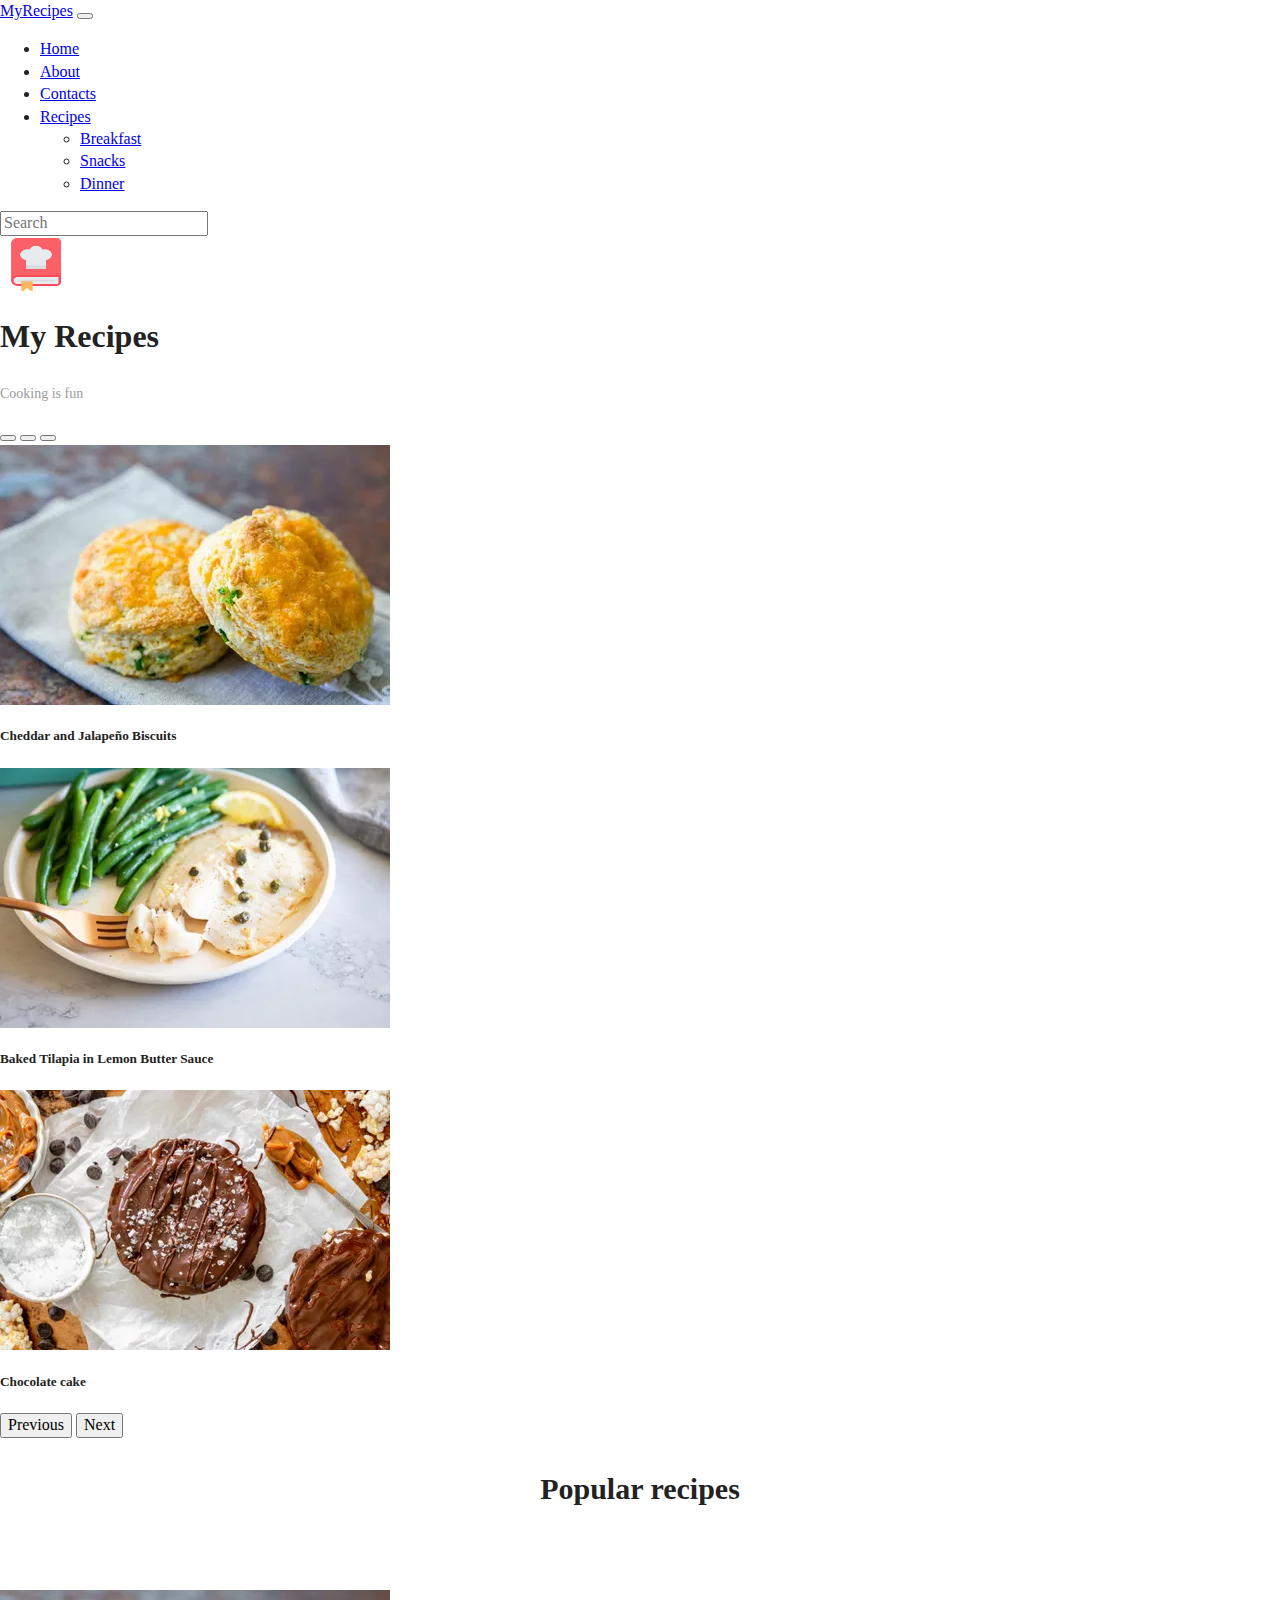
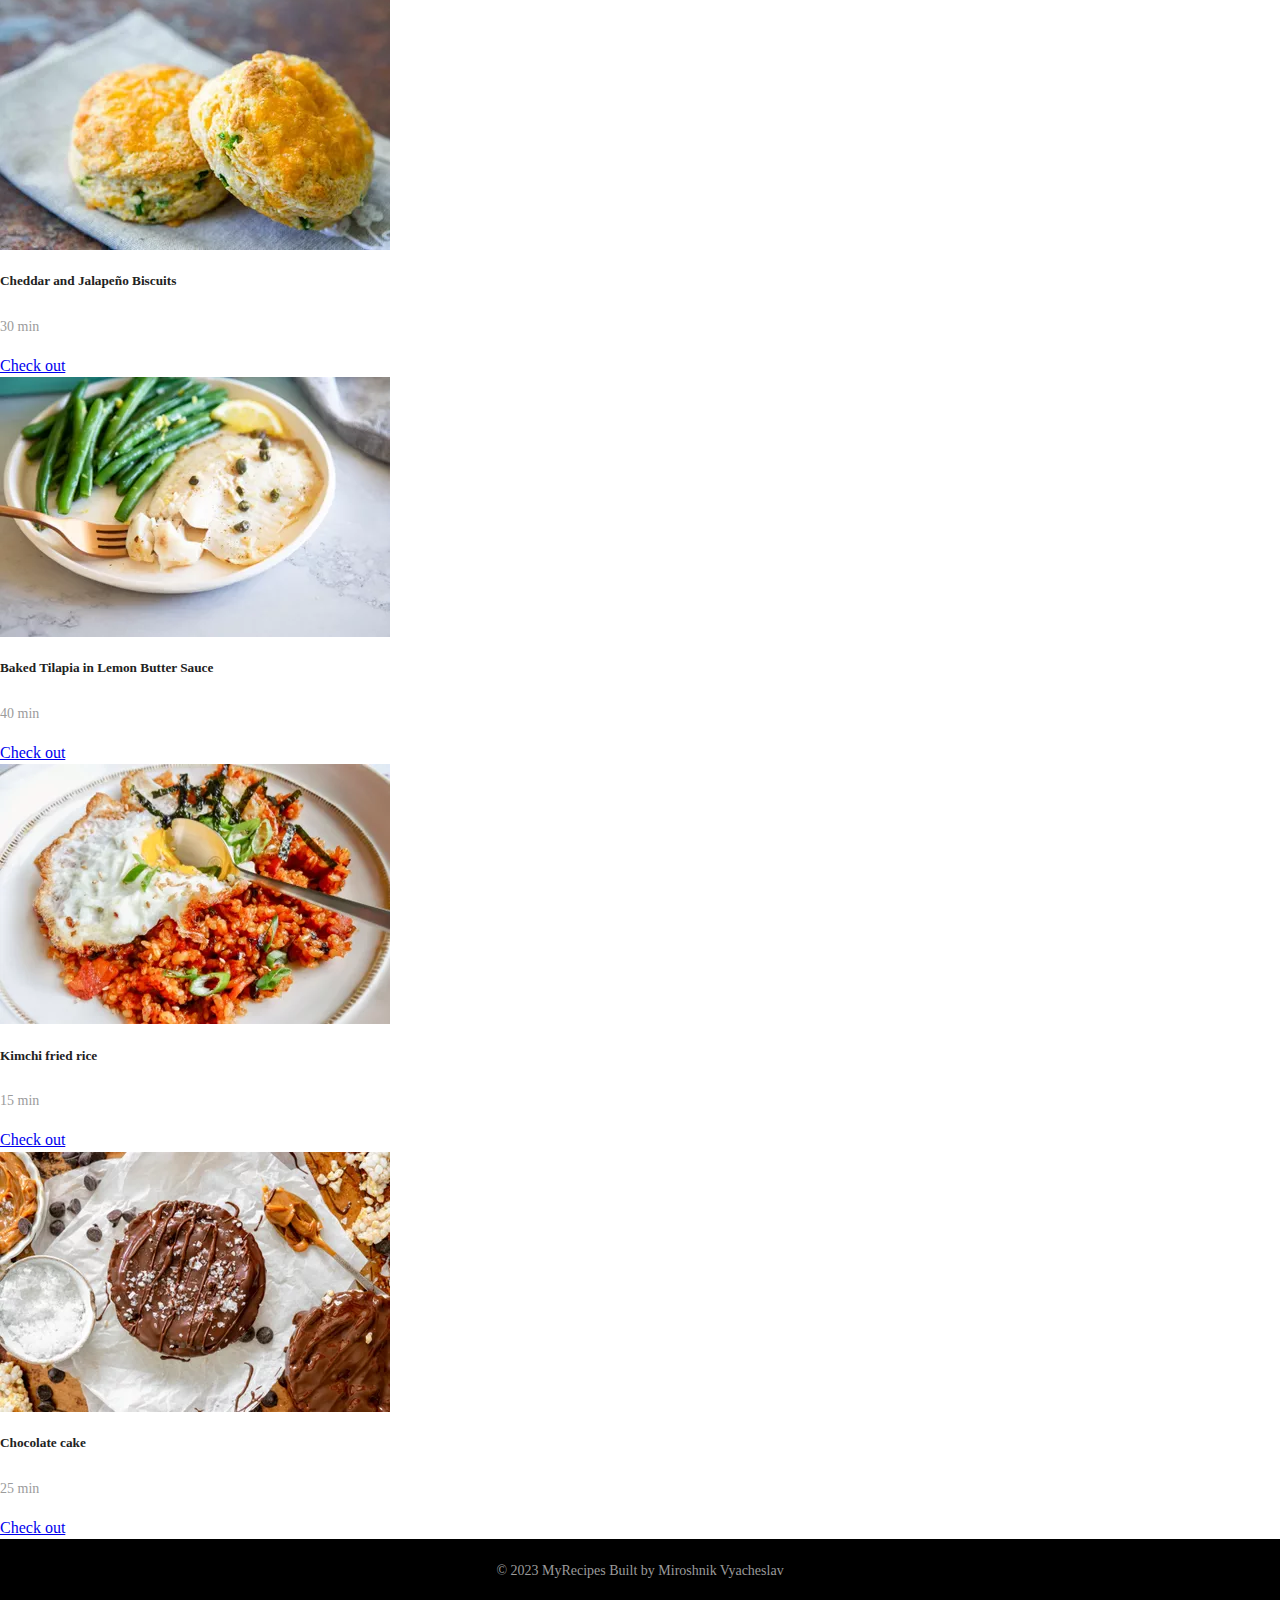
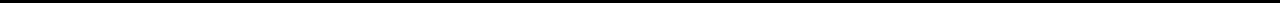
==== index.html @ cfc6332c "Initial commit" ====
<!doctype html>
<html lang="en">

<head>
  <meta charset="utf-8">
  <title>MyRecipes</title>
  <meta name="description" content="">
  <meta name="viewport" content="width=device-width, initial-scale=1">
  <link href="https://cdn.jsdelivr.net/npm/bootstrap@5.3.2/dist/css/bootstrap.min.css" rel="stylesheet" integrity="sha384-T3c6CoIi6uLrA9TneNEoa7RxnatzjcDSCmG1MXxSR1GAsXEV/Dwwykc2MPK8M2HN" crossorigin="anonymous">
  <link href="https://cdn.jsdelivr.net/npm/bootstrap@5.3.2/dist/js/bootstrap.min.js" integrity="sha384-BBtl+eGJRgqQAUMxJ7pMwbEyER4l1g+O15P+16Ep7Q9Q+zqX6gSbd85u4mG4QzX+" crossorigin="anonymous">
  <link rel="stylesheet" href="css/normalize.css">
  <link rel="stylesheet" href="css/main.css">
  <link rel="shortcut icon" href="./img/recipe-book.png" />

</head>

<body>
<nav class="navbar navbar-expand-sm navbar-dark bg-dark" aria-label="Third navbar example">
  <div class="container-fluid">
    <a class="navbar-brand" href="#">MyRecipes</a>
    <button class="navbar-toggler" type="button" data-bs-toggle="collapse" data-bs-target="#navbarsExample03" aria-controls="navbarsExample03" aria-expanded="false" aria-label="Toggle navigation">
      <span class="navbar-toggler-icon"></span>
    </button>

    <div class="collapse navbar-collapse" id="navbarsExample03">
      <ul class="navbar-nav me-auto mb-2 mb-sm-0">
        <li class="nav-item">
          <a class="nav-link active" aria-current="page" href="#">Home</a>
        </li>
        <li class="nav-item">
          <a class="nav-link" href="about.html">About</a>
        </li>
        <li class="nav-item">
          <a class="nav-link" href="#">Contacts</a>
        </li>
        <li class="nav-item dropdown">
          <a class="nav-link dropdown-toggle" href="#" id="dropdown03" data-bs-toggle="dropdown" aria-expanded="false">Recipes</a>
          <ul class="dropdown-menu" aria-labelledby="dropdown03">
            <li><a class="dropdown-item" href="#">Breakfast</a></li>
            <li><a class="dropdown-item" href="#">Snacks</a></li>
            <li><a class="dropdown-item" href="#">Dinner</a></li>
          </ul>
        </li>

      </ul>
      <form>
        <input class="form-control" type="text" placeholder="Search" aria-label="Search">
      </form>
    </div>
  </div>
</nav>

<div class="px-4 py-5 my-5 text-center">
  <img class="d-block mx-auto mb-4" src="/img/recipe-book.png" alt="" width="72" height="57">
  <h1 class="display-5 fw-bold">My Recipes</h1>
  <div class="col-lg-6 mx-auto">
    <p class="lead mb-4">Cooking is fun</p>
  </div>
</div>

<div class="container mb-5 width70">
<div id="carouselExampleCaptions" class="carousel slide" data-bs-ride="false">
  <div class="carousel-indicators">
    <button type="button" data-bs-target="#carouselExampleCaptions" data-bs-slide-to="0" class="active" aria-current="true" aria-label="Slide 1"></button>
    <button type="button" data-bs-target="#carouselExampleCaptions" data-bs-slide-to="1" aria-label="Slide 2"></button>
    <button type="button" data-bs-target="#carouselExampleCaptions" data-bs-slide-to="2" aria-label="Slide 3"></button>
  </div>
  <div class="carousel-inner">
    <div class="carousel-item active">
      <img src="/img/Biscuits.png" class="d-block w-100" alt="...">
      <div class="carousel-caption d-none d-md-block">
        <h5>Cheddar and Jalapeño Biscuits</h5>
      </div>
    </div>
    <div class="carousel-item">
      <img src="/img/Tilapia.png" class="d-block w-100" alt="...">
      <div class="carousel-caption d-none d-md-block">
        <h5>Baked Tilapia in Lemon Butter Sauce</h5>
      </div>
    </div>
    <div class="carousel-item">
      <img src="/img/Chocolate-cake.png" class="d-block w-100" alt="...">
      <div class="carousel-caption d-none d-md-block">
        <h5>Chocolate cake</h5>
      </div>
    </div>
  </div>
  <button class="carousel-control-prev" type="button" data-bs-target="#carouselExampleCaptions" data-bs-slide="prev">
    <span class="carousel-control-prev-icon" aria-hidden="true"></span>
    <span class="visually-hidden">Previous</span>
  </button>
  <button class="carousel-control-next" type="button" data-bs-target="#carouselExampleCaptions" data-bs-slide="next">
    <span class="carousel-control-next-icon" aria-hidden="true"></span>
    <span class="visually-hidden">Next</span>
  </button>
</div>
</div>

<div class="section-heading mt-5">
  <h3>Popular recipes</h3>
</div>

<div class="container">
  <div class="row mb-3">
    <div class="col-lg-6 col-md-12 mb-4 mb-lg-0">
      <div class="card" style="width: 100%;">
        <img src="/img/Biscuits.png" class="card-img-top" alt="...">
        <div class="card-body">
          <h5 class="card-title">Cheddar and Jalapeño Biscuits</h5>
          <p class="card-text">30 min</p>
          <a href="#" class="btn btn-primary">Check out</a>
        </div>
      </div>
    </div>

    <div class="col-lg-6 col-md-12 mb-4 mb-lg-0">
      <div class="card" style="width: 100%;">
        <img src="/img/Tilapia.png" class="card-img-top" alt="...">
        <div class="card-body">
          <h5 class="card-title">Baked Tilapia in Lemon Butter Sauce</h5>
          <p class="card-text">40 min</p>
          <a href="#" class="btn btn-primary">Check out</a>
        </div>
      </div>
    </div>
    </div>

  <div class="row mb-3">
    <div class="col-lg-6 col-md-12 mb-4 mb-lg-0">
      <div class="card" style="width: 100%;">
        <img src="/img/Kimchi-fried-rice.png" class="card-img-top" alt="...">
        <div class="card-body">
          <h5 class="card-title">Kimchi fried rice</h5>
          <p class="card-text">15 min</p>
          <a href="#" class="btn btn-primary">Check out</a>
        </div>
      </div>
    </div>

    <div class="col-lg-6 col-md-12 mb-4 mb-lg-0">
      <div class="card" style="width: 100%;">
        <img src="/img/Chocolate-cake.png" class="card-img-top" alt="...">
        <div class="card-body">
          <h5 class="card-title">Chocolate cake</h5>
          <p class="card-text">25 min</p>
          <a href="#" class="btn btn-primary">Check out</a>
        </div>
      </div>
    </div>
    </div>

  </div>
</div>

<footer class="page-footer">
  <p>
    &copy; <span>2023</span>
    MyRecipes Built by Miroshnik Vyacheslav
  </p>
</footer>

</body>

</html>
---- css/main.css ----
/*! HTML5 Boilerplate v8.0.0 | MIT License | https://html5boilerplate.com/ */

/* main.css 2.1.0 | MIT License | https://github.com/h5bp/main.css#readme */
/*
 * What follows is the result of much research on cross-browser styling.
 * Credit left inline and big thanks to Nicolas Gallagher, Jonathan Neal,
 * Kroc Camen, and the H5BP dev community and team.
 */

/* ==========================================================================
   Base styles: opinionated defaults
   ========================================================================== */

html {
  color: #222;
  font-size: 1em;
  line-height: 1.4;
}

container {
  font-size: 3em;
}
p {
  color: #9b9b9b;
  font-size: 14px;
  line-height: 2;
  font-weight: 400; }
.margin-top {
  margin-top: 2rem;
  margin-bottom: 2rem;
}
.smaller-width {
  width:50%;
}
.less-padding {
  padding: 50%
}
.width70 {
  width:70%;
}
.section-heading {
  position: relative;
  z-index: 1;
  margin-bottom: 80px;
  text-align: center; }
.section-heading h3 {
  font-size: 30px;
  margin-bottom: 0; }
.section-padding-0-80 {
  padding-top: 0;
  padding-bottom: 80px; }
.contact-form-area .form-control {
  height: 52px;
  width: 100%;
  background-color: #f3f5f8;
  font-size: 12px;
  font-style: italic;
  margin-bottom: 15px;
  border: none;
  border-left: 3px solid #f3f5f8;
  border-radius: 0;
  padding: 15px 30px;
  -webkit-transition-duration: 500ms;
  transition-duration: 500ms; }
.contact-form-area .form-control:focus {
  border-left: 3px solid #40ba37;
  box-shadow: none; }
.contact-form-area textarea.form-control {
  height: 200px;
  -webkit-transition-duration: 500ms;
  transition-duration: 500ms; }

.sub-heading {
  line-height: 2;
  font-size: 18px;
  text-align: center; }

.page-footer {
  text-align: center;
  height: 4rem;
  display: flex;
  align-items: center;
  justify-content: center;
  background: black;
  color: white;
}

.section-padding-80 {
  padding-top: 80px;
  padding-bottom: 80px; }


.single-fact {
  position: relative;
  text-align: center;
  z-index: 1;
  margin-bottom: 80px; }
.single-fact img {
  display: block;
  margin: 0 auto 10px;
  width: 30%;
}
.single-fact h3 {
  font-size: 48px;
  margin-bottom: 10px;
  color: #40ba37;
  font-weight: 700; }
.single-fact h6 {
  font-size: 18px;
  margin-bottom: 0; }
/*
 * Remove text-shadow in selection highlight:
 * https://twitter.com/miketaylr/status/12228805301
 *
 * Vendor-prefixed and regular ::selection selectors cannot be combined:
 * https://stackoverflow.com/a/16982510/7133471
 *
 * Customize the background color to match your design.
 */

::-moz-selection {
  background: #b3d4fc;
  text-shadow: none;
}

::selection {
  background: #b3d4fc;
  text-shadow: none;
}

/*
 * A better looking default horizontal rule
 */

hr {
  display: block;
  height: 1px;
  border: 0;
  border-top: 1px solid #ccc;
  margin: 1em 0;
  padding: 0;
}

/*
 * Remove the gap between audio, canvas, iframes,
 * images, videos and the bottom of their containers:
 * https://github.com/h5bp/html5-boilerplate/issues/440
 */

audio,
canvas,
iframe,
img,
svg,
video {
  vertical-align: middle;
}

/*
 * Remove default fieldset styles.
 */

fieldset {
  border: 0;
  margin: 0;
  padding: 0;
}

/*
 * Allow only vertical resizing of textareas.
 */

textarea {
  resize: vertical;
}

/* ==========================================================================
   Author's custom styles
   ========================================================================== */

/* ==========================================================================
   Helper classes
   ========================================================================== */

/*
 * Hide visually and from screen readers
 */

.hidden,
[hidden] {
  display: none !important;
}

/*
 * Hide only visually, but have it available for screen readers:
 * https://snook.ca/archives/html_and_css/hiding-content-for-accessibility
 *
 * 1. For long content, line feeds are not interpreted as spaces and small width
 *    causes content to wrap 1 word per line:
 *    https://medium.com/@jessebeach/beware-smushed-off-screen-accessible-text-5952a4c2cbfe
 */

.sr-only {
  border: 0;
  clip: rect(0, 0, 0, 0);
  height: 1px;
  margin: -1px;
  overflow: hidden;
  padding: 0;
  position: absolute;
  white-space: nowrap;
  width: 1px;
  /* 1 */
}

/*
 * Extends the .sr-only class to allow the element
 * to be focusable when navigated to via the keyboard:
 * https://www.drupal.org/node/897638
 */

.sr-only.focusable:active,
.sr-only.focusable:focus {
  clip: auto;
  height: auto;
  margin: 0;
  overflow: visible;
  position: static;
  white-space: inherit;
  width: auto;
}

/*
 * Hide visually and from screen readers, but maintain layout
 */

.invisible {
  visibility: hidden;
}

/*
 * Clearfix: contain floats
 *
 * For modern browsers
 * 1. The space content is one way to avoid an Opera bug when the
 *    `contenteditable` attribute is included anywhere else in the document.
 *    Otherwise it causes space to appear at the top and bottom of elements
 *    that receive the `clearfix` class.
 * 2. The use of `table` rather than `block` is only necessary if using
 *    `:before` to contain the top-margins of child elements.
 */

.clearfix::before,
.clearfix::after {
  content: " ";
  display: table;
}

.clearfix::after {
  clear: both;
}

/* ==========================================================================
   EXAMPLE Media Queries for Responsive Design.
   These examples override the primary ('mobile first') styles.
   Modify as content requires.
   ========================================================================== */

@media only screen and (min-width: 35em) {
  /* Style adjustments for viewports that meet the condition */
}

@media print,
  (-webkit-min-device-pixel-ratio: 1.25),
  (min-resolution: 1.25dppx),
  (min-resolution: 120dpi) {
  /* Style adjustments for high resolution devices */
}

/* ==========================================================================
   Print styles.
   Inlined to avoid the additional HTTP request:
   https://www.phpied.com/delay-loading-your-print-css/
   ========================================================================== */

@media print {
  *,
  *::before,
  *::after {
    background: #fff !important;
    color: #000 !important;
    /* Black prints faster */
    box-shadow: none !important;
    text-shadow: none !important;
  }

  a,
  a:visited {
    text-decoration: underline;
  }

  a[href]::after {
    content: " (" attr(href) ")";
  }

  abbr[title]::after {
    content: " (" attr(title) ")";
  }

  /*
   * Don't show links that are fragment identifiers,
   * or use the `javascript:` pseudo protocol
   */
  a[href^="#"]::after,
  a[href^="javascript:"]::after {
    content: "";
  }

  pre {
    white-space: pre-wrap !important;
  }

  pre,
  blockquote {
    border: 1px solid #999;
    page-break-inside: avoid;
  }

  /*
   * Printing Tables:
   * https://web.archive.org/web/20180815150934/http://css-discuss.incutio.com/wiki/Printing_Tables
   */
  thead {
    display: table-header-group;
  }

  tr,
  img {
    page-break-inside: avoid;
  }

  p,
  h2,
  h3 {
    orphans: 3;
    widows: 3;
  }

  h2,
  h3 {
    page-break-after: avoid;
  }
}
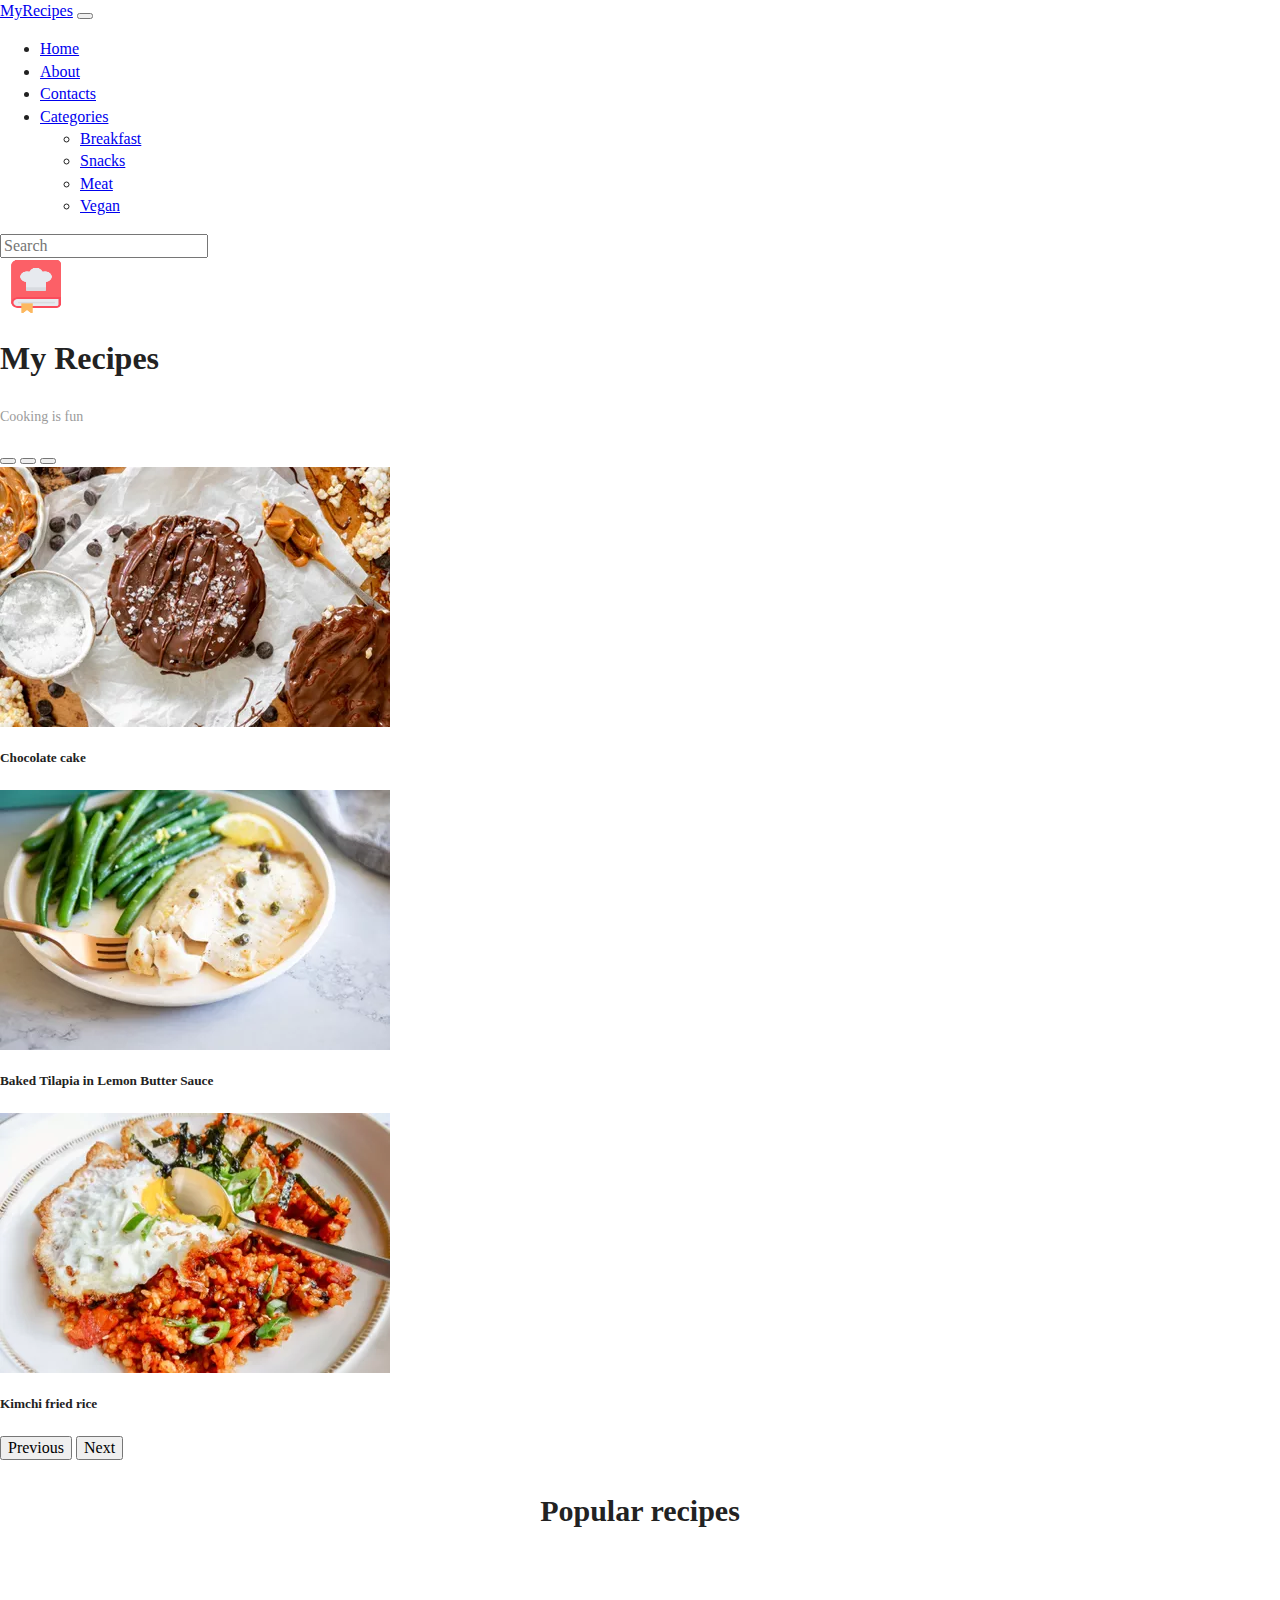
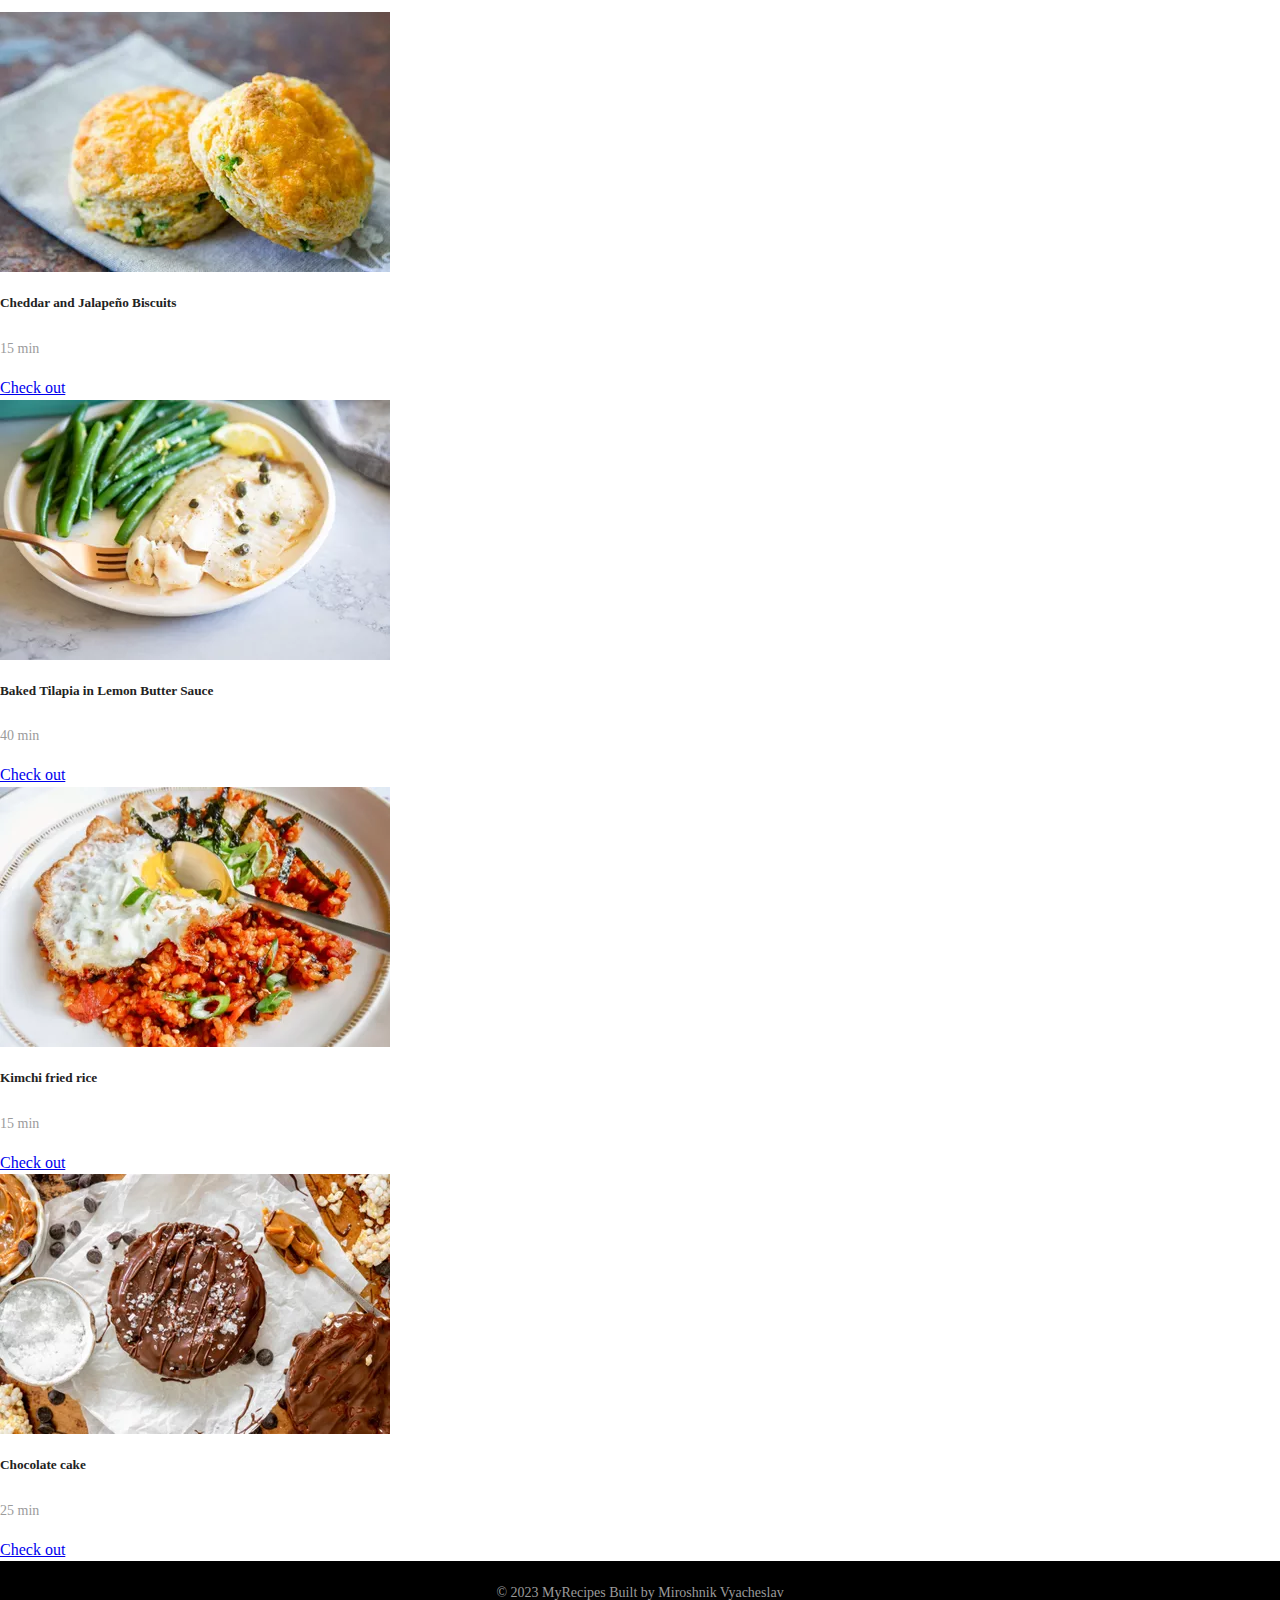
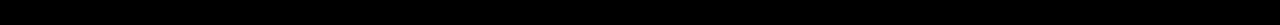
==== commit b834365f: "Commit" ====
--- a/index.html
+++ b/index.html
@@ -34,11 +34,12 @@
           <a class="nav-link" href="#">Contacts</a>
         </li>
         <li class="nav-item dropdown">
-          <a class="nav-link dropdown-toggle" href="#" id="dropdown03" data-bs-toggle="dropdown" aria-expanded="false">Recipes</a>
+          <a class="nav-link dropdown-toggle" href="#" id="dropdown03" data-bs-toggle="dropdown" aria-expanded="false">Categories</a>
           <ul class="dropdown-menu" aria-labelledby="dropdown03">
             <li><a class="dropdown-item" href="#">Breakfast</a></li>
             <li><a class="dropdown-item" href="#">Snacks</a></li>
-            <li><a class="dropdown-item" href="#">Dinner</a></li>
+            <li><a class="dropdown-item" href="#">Meat</a></li>
+            <li><a class="dropdown-item" href="#">Vegan</a></li>
           </ul>
         </li>
 
@@ -67,9 +68,9 @@
   </div>
   <div class="carousel-inner">
     <div class="carousel-item active">
-      <img src="/img/Biscuits.png" class="d-block w-100" alt="...">
+      <img src="/img/Chocolate-cake.png" class="d-block w-100" alt="...">
       <div class="carousel-caption d-none d-md-block">
-        <h5>Cheddar and Jalapeño Biscuits</h5>
+        <h5>Chocolate cake</h5>
       </div>
     </div>
     <div class="carousel-item">
@@ -79,9 +80,9 @@
       </div>
     </div>
     <div class="carousel-item">
-      <img src="/img/Chocolate-cake.png" class="d-block w-100" alt="...">
+      <img src="/img/Kimchi-fried-rice.png" class="d-block w-100" alt="...">
       <div class="carousel-caption d-none d-md-block">
-        <h5>Chocolate cake</h5>
+        <h5>Kimchi fried rice</h5>
       </div>
     </div>
   </div>
@@ -107,8 +108,8 @@
         <img src="/img/Biscuits.png" class="card-img-top" alt="...">
         <div class="card-body">
           <h5 class="card-title">Cheddar and Jalapeño Biscuits</h5>
-          <p class="card-text">30 min</p>
-          <a href="#" class="btn btn-primary">Check out</a>
+          <p class="card-text">15 min</p>
+          <a href="recipe.html" class="btn btn-primary">Check out</a>
         </div>
       </div>
     </div>
@@ -119,7 +120,7 @@
         <div class="card-body">
           <h5 class="card-title">Baked Tilapia in Lemon Butter Sauce</h5>
           <p class="card-text">40 min</p>
-          <a href="#" class="btn btn-primary">Check out</a>
+          <a href="recipe.html" class="btn btn-primary">Check out</a>
         </div>
       </div>
     </div>
@@ -132,7 +133,7 @@
         <div class="card-body">
           <h5 class="card-title">Kimchi fried rice</h5>
           <p class="card-text">15 min</p>
-          <a href="#" class="btn btn-primary">Check out</a>
+          <a href="recipe.html" class="btn btn-primary">Check out</a>
         </div>
       </div>
     </div>
@@ -143,7 +144,7 @@
         <div class="card-body">
           <h5 class="card-title">Chocolate cake</h5>
           <p class="card-text">25 min</p>
-          <a href="#" class="btn btn-primary">Check out</a>
+          <a href="recipe.html" class="btn btn-primary">Check out</a>
         </div>
       </div>
     </div>
--- a/css/main.css
+++ b/css/main.css
@@ -108,6 +108,49 @@
 .single-fact h6 {
   font-size: 18px;
   margin-bottom: 0; }
+
+.receipe-headline span {
+  font-size: 14px;
+  display: block;
+  color: #a4a4a4;
+  margin-bottom: 0; }
+.receipe-headline h2 {
+  font-size: 36px;
+  color: #474747;
+  margin-bottom: 30px; }
+@media only screen and (max-width: 767px) {
+  .receipe-headline h2 {
+    font-size: 24px; } }
+.receipe-headline .receipe-duration {
+  border-left: 3px solid #40ba37;
+  padding: 15px; }
+.receipe-headline .receipe-duration h6 {
+  font-size: 15px;
+  margin-bottom: 5px; }
+.receipe-headline .receipe-duration h6:last-child {
+  margin-bottom: 0; }
+
+.receipe-ratings .ratings {
+  margin-bottom: 30px; }
+.receipe-ratings i {
+  font-size: 18px;
+  color: #fbb710;
+  padding: 0 3px; }
+
+.single-preparation-step {
+  position: relative;
+  z-index: 1;
+  margin-bottom: 50px; }
+.single-preparation-step h4 {
+  color: #474747;
+  -webkit-box-flex: 0;
+  -ms-flex: 0 0 60px;
+  flex: 0 0 60px;
+  max-width: 60px;
+  width: 60px;
+  margin-bottom: 0; }
+
+
 /*
  * Remove text-shadow in selection highlight:
  * https://twitter.com/miketaylr/status/12228805301
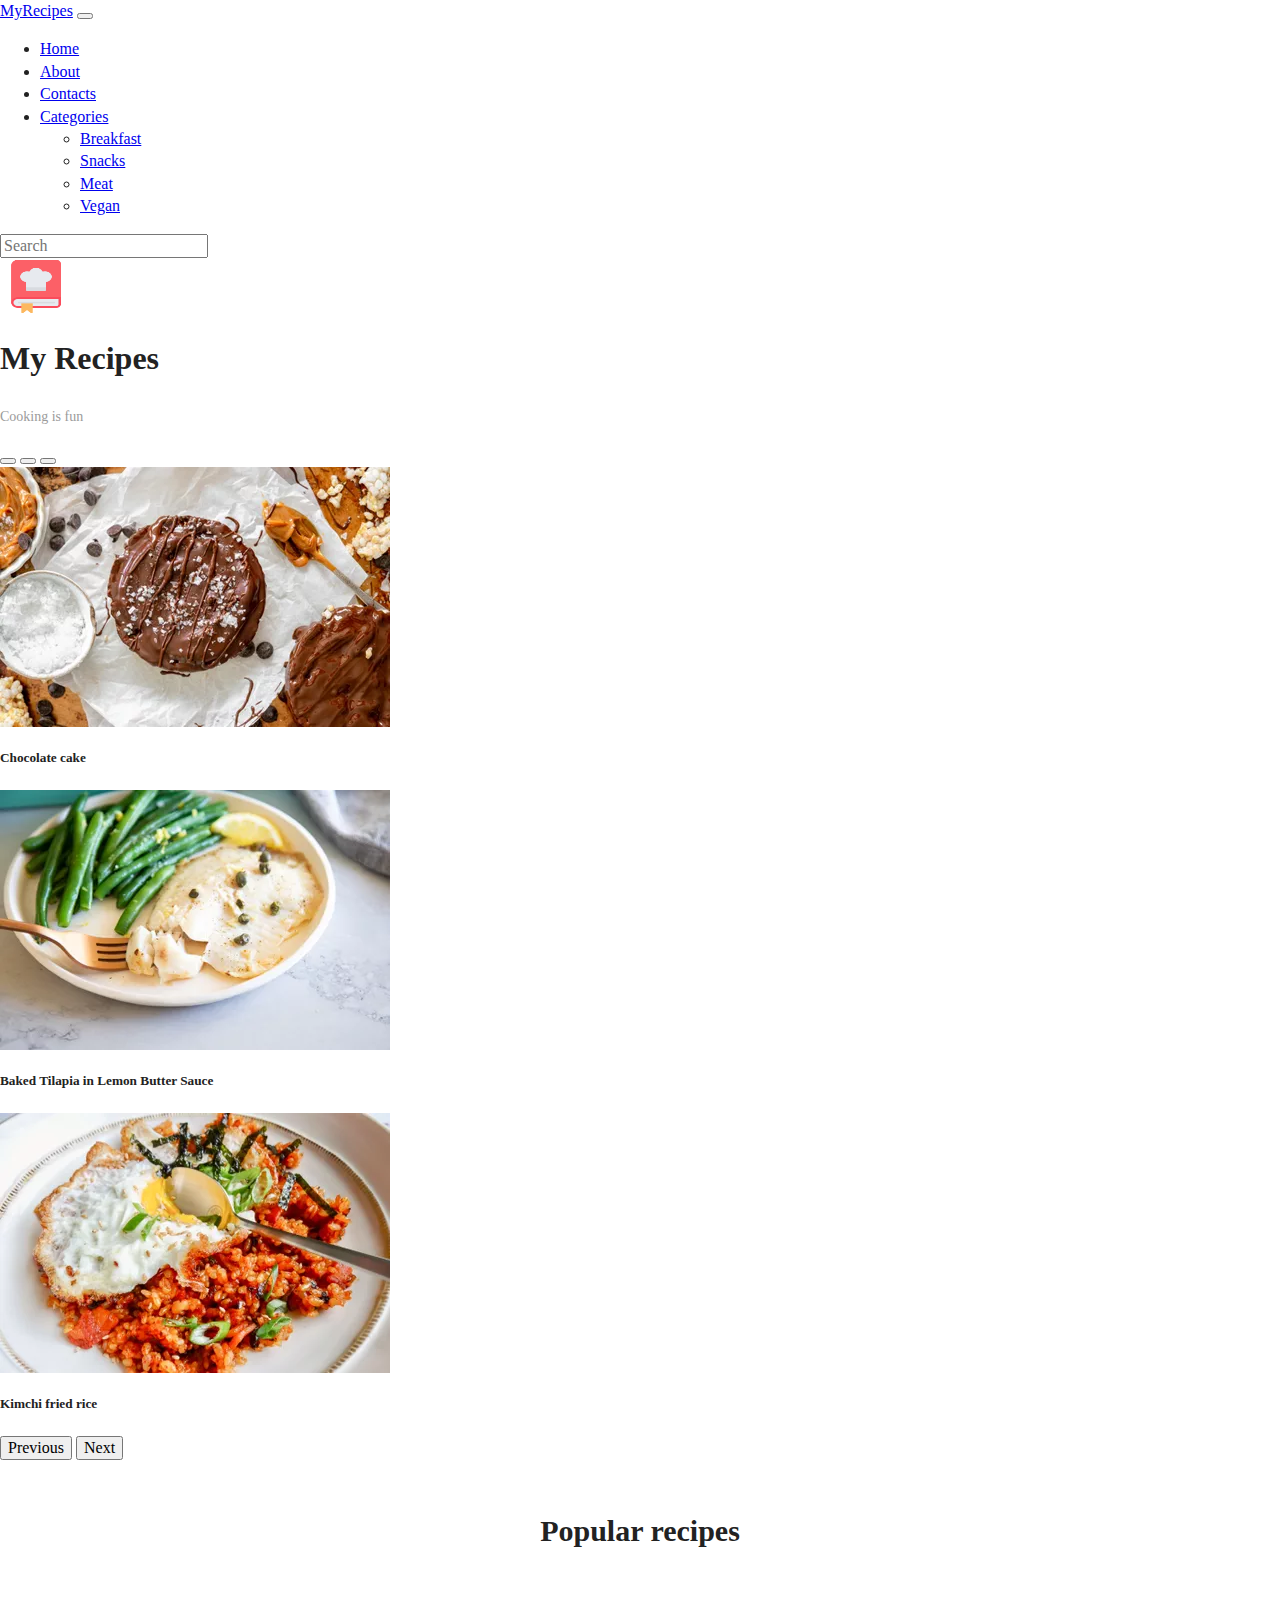
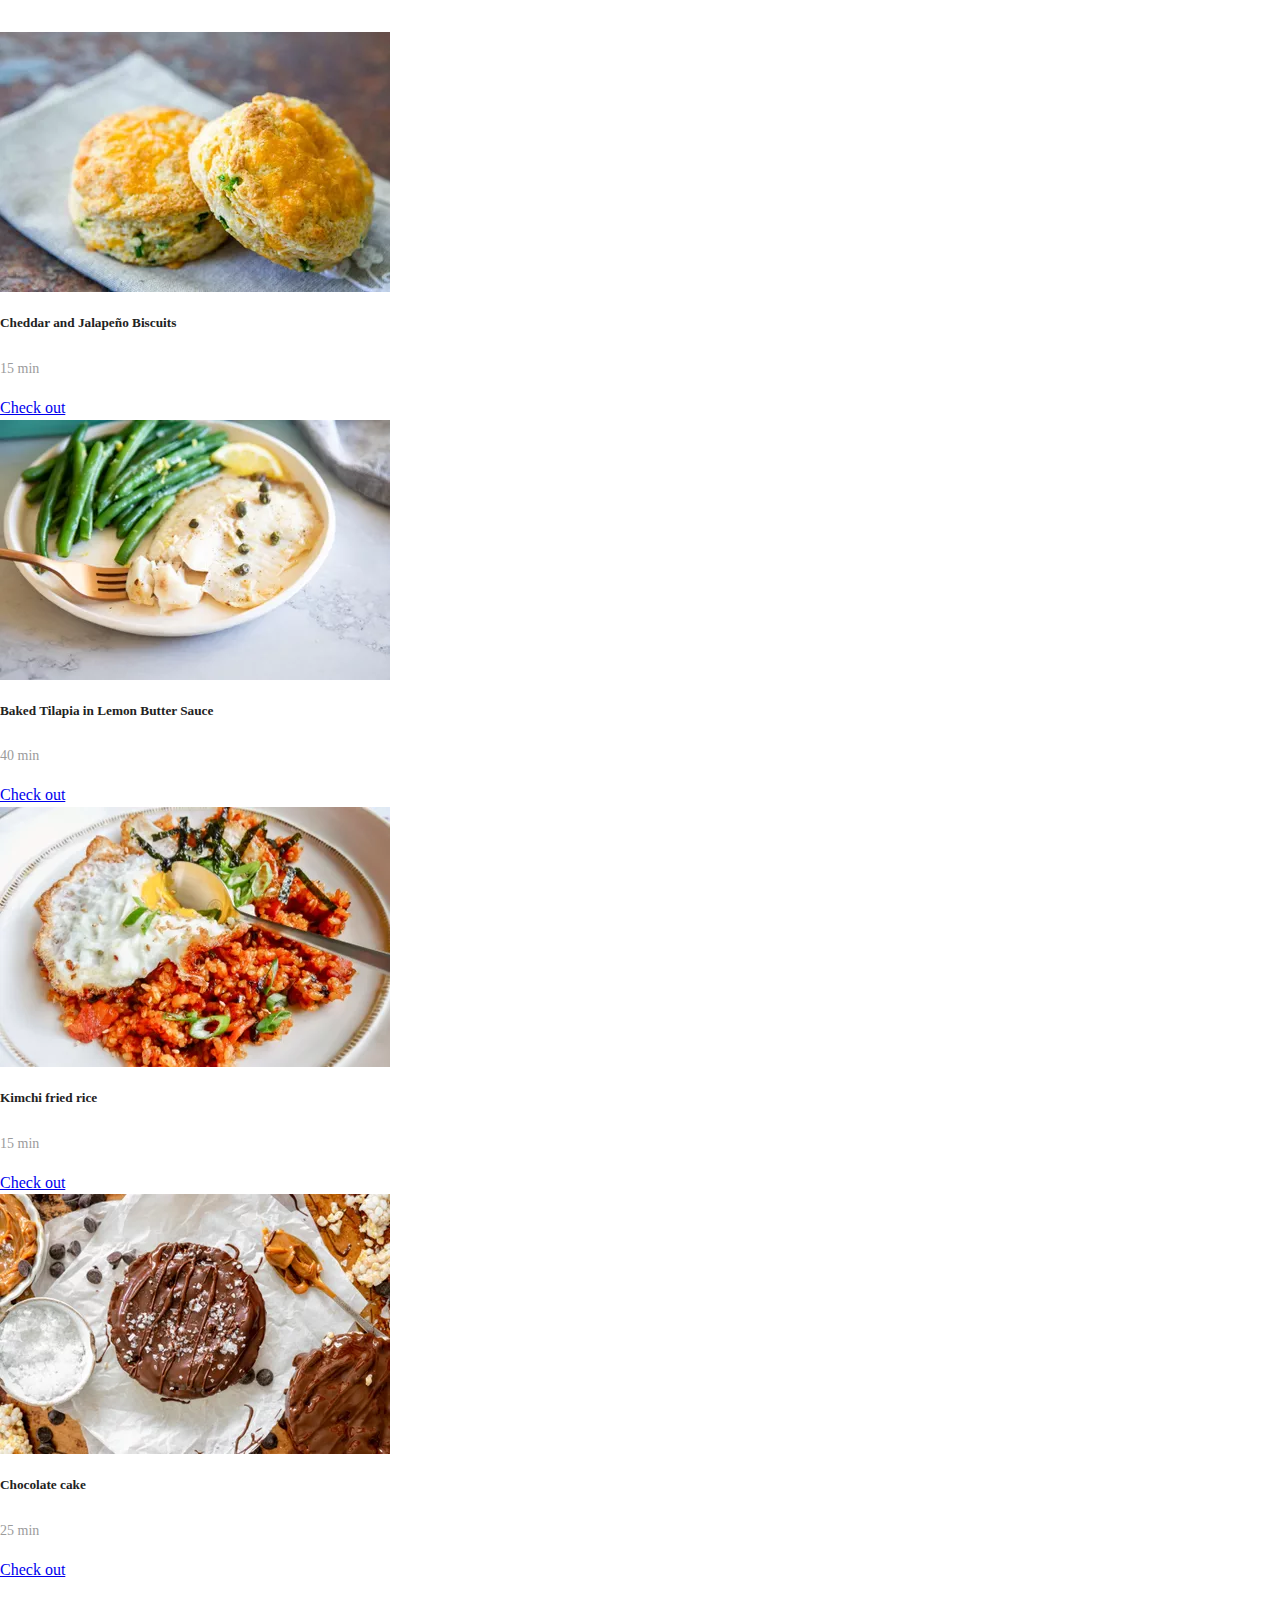
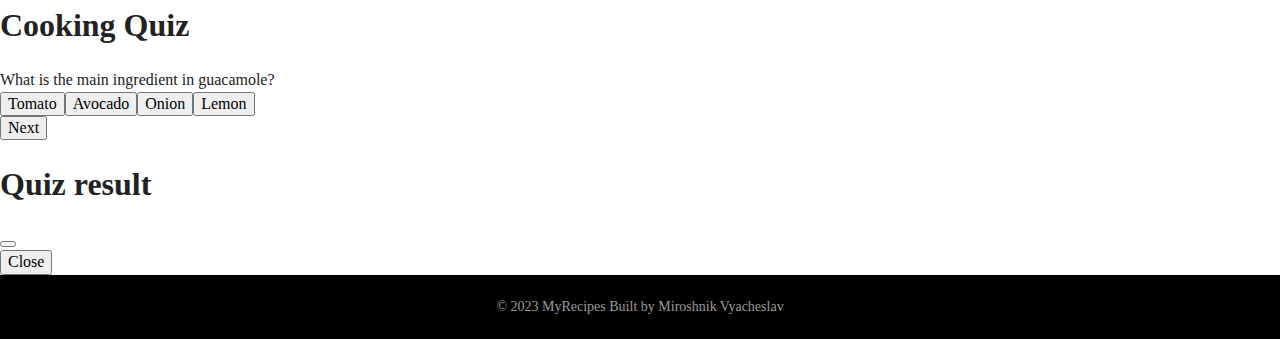
==== commit 2c26fb54: "Commit" ====
--- a/index.html
+++ b/index.html
@@ -8,6 +8,7 @@
   <meta name="viewport" content="width=device-width, initial-scale=1">
   <link href="https://cdn.jsdelivr.net/npm/bootstrap@5.3.2/dist/css/bootstrap.min.css" rel="stylesheet" integrity="sha384-T3c6CoIi6uLrA9TneNEoa7RxnatzjcDSCmG1MXxSR1GAsXEV/Dwwykc2MPK8M2HN" crossorigin="anonymous">
   <link href="https://cdn.jsdelivr.net/npm/bootstrap@5.3.2/dist/js/bootstrap.min.js" integrity="sha384-BBtl+eGJRgqQAUMxJ7pMwbEyER4l1g+O15P+16Ep7Q9Q+zqX6gSbd85u4mG4QzX+" crossorigin="anonymous">
+  <script src="https://ajax.googleapis.com/ajax/libs/jquery/3.7.1/jquery.min.js"></script>
   <link rel="stylesheet" href="css/normalize.css">
   <link rel="stylesheet" href="css/main.css">
   <link rel="shortcut icon" href="./img/recipe-book.png" />
@@ -15,6 +16,8 @@
 </head>
 
 <body>
+
+
 <nav class="navbar navbar-expand-sm navbar-dark bg-dark" aria-label="Third navbar example">
   <div class="container-fluid">
     <a class="navbar-brand" href="#">MyRecipes</a>
@@ -31,7 +34,7 @@
           <a class="nav-link" href="about.html">About</a>
         </li>
         <li class="nav-item">
-          <a class="nav-link" href="#">Contacts</a>
+          <a class="nav-link" href="contacts.html">Contacts</a>
         </li>
         <li class="nav-item dropdown">
           <a class="nav-link dropdown-toggle" href="#" id="dropdown03" data-bs-toggle="dropdown" aria-expanded="false">Categories</a>
@@ -52,7 +55,7 @@
 </nav>
 
 <div class="px-4 py-5 my-5 text-center">
-  <img class="d-block mx-auto mb-4" src="/img/recipe-book.png" alt="" width="72" height="57">
+  <img class="d-block mx-auto mb-4" src="img/recipe-book.png" alt="" width="72" height="57">
   <h1 class="display-5 fw-bold">My Recipes</h1>
   <div class="col-lg-6 mx-auto">
     <p class="lead mb-4">Cooking is fun</p>
@@ -68,19 +71,19 @@
   </div>
   <div class="carousel-inner">
     <div class="carousel-item active">
-      <img src="/img/Chocolate-cake.png" class="d-block w-100" alt="...">
+      <img src="img/Chocolate-cake.png" class="d-block w-100" alt="...">
       <div class="carousel-caption d-none d-md-block">
         <h5>Chocolate cake</h5>
       </div>
     </div>
     <div class="carousel-item">
-      <img src="/img/Tilapia.png" class="d-block w-100" alt="...">
+      <img src="img/Tilapia.png" class="d-block w-100" alt="...">
       <div class="carousel-caption d-none d-md-block">
         <h5>Baked Tilapia in Lemon Butter Sauce</h5>
       </div>
     </div>
     <div class="carousel-item">
-      <img src="/img/Kimchi-fried-rice.png" class="d-block w-100" alt="...">
+      <img src="img/Kimchi-fried-rice.png" class="d-block w-100" alt="...">
       <div class="carousel-caption d-none d-md-block">
         <h5>Kimchi fried rice</h5>
       </div>
@@ -103,24 +106,25 @@
 
 <div class="container">
   <div class="row mb-3">
-    <div class="col-lg-6 col-md-12 mb-4 mb-lg-0">
-      <div class="card" style="width: 100%;">
-        <img src="/img/Biscuits.png" class="card-img-top" alt="...">
+
+    <div class="col-lg-6 col-md-12 mb-4 mb-lg-0">
+      <div class="card card-hover" style="width: 100%;">
+        <img src="img/Biscuits.png" class="card-img-top" alt="...">
         <div class="card-body">
           <h5 class="card-title">Cheddar and Jalapeño Biscuits</h5>
           <p class="card-text">15 min</p>
-          <a href="recipe.html" class="btn btn-primary">Check out</a>
+          <a href="recipe.html" class="btn btn-primary stretched-link">Check out</a>
         </div>
       </div>
     </div>
 
     <div class="col-lg-6 col-md-12 mb-4 mb-lg-0">
       <div class="card" style="width: 100%;">
-        <img src="/img/Tilapia.png" class="card-img-top" alt="...">
+        <img src="img/Tilapia.png" class="card-img-top" alt="...">
         <div class="card-body">
           <h5 class="card-title">Baked Tilapia in Lemon Butter Sauce</h5>
           <p class="card-text">40 min</p>
-          <a href="recipe.html" class="btn btn-primary">Check out</a>
+          <a href="recipe.html" class="btn btn-primary stretched-link">Check out</a>
         </div>
       </div>
     </div>
@@ -129,29 +133,62 @@
   <div class="row mb-3">
     <div class="col-lg-6 col-md-12 mb-4 mb-lg-0">
       <div class="card" style="width: 100%;">
-        <img src="/img/Kimchi-fried-rice.png" class="card-img-top" alt="...">
+        <img src="img/Kimchi-fried-rice.png" class="card-img-top" alt="...">
         <div class="card-body">
           <h5 class="card-title">Kimchi fried rice</h5>
           <p class="card-text">15 min</p>
-          <a href="recipe.html" class="btn btn-primary">Check out</a>
+          <a href="recipe.html" class="btn btn-primary stretched-link">Check out</a>
         </div>
       </div>
     </div>
 
     <div class="col-lg-6 col-md-12 mb-4 mb-lg-0">
       <div class="card" style="width: 100%;">
-        <img src="/img/Chocolate-cake.png" class="card-img-top" alt="...">
+        <img src="img/Chocolate-cake.png" class="card-img-top" alt="...">
         <div class="card-body">
           <h5 class="card-title">Chocolate cake</h5>
           <p class="card-text">25 min</p>
-          <a href="recipe.html" class="btn btn-primary">Check out</a>
-        </div>
-      </div>
-    </div>
-    </div>
-
-  </div>
-</div>
+          <a href="recipe.html" class="btn btn-primary stretched-link">Check out</a>
+        </div>
+      </div>
+    </div>
+
+  </div>
+</div>
+
+<div class="container">
+  <h1 class="mt-5 mb-4 text-center">Cooking Quiz</h1>
+
+  <div id="quiz-container" class="d-flex flex-column align-items-center justify-content-center">
+    <div id="question-container" class="mb-3">
+    </div>
+    <div id="options-container">
+    </div>
+    <button id="next-btn" class="btn btn-primary mt-3">Next</button>
+  </div>
+
+  <div id="result-container" class="mt-3">
+  </div>
+</div>
+
+<div class="modal fade" id="myModal" data-bs-backdrop="static" data-bs-keyboard="false" tabindex="-1" aria-labelledby="staticBackdropLabel" aria-hidden="true">
+  <div class="modal-dialog modal-dialog-centered">
+    <div class="modal-content">
+      <div class="modal-header">
+        <h1 class="modal-title fs-5" id="myModalLabel">Quiz result</h1>
+        <button type="button" class="btn-close" data-bs-dismiss="modal" aria-label="Close"></button>
+      </div>
+      <div class="modal-body">
+      </div>
+      <div class="modal-footer">
+        <button type="button" class="btn btn-secondary" data-bs-dismiss="modal">Close</button>
+      </div>
+    </div>
+  </div>
+</div>
+
+
+<button onclick="topFunction()" id="myBtn" title="Go to top">Top</button>
 
 <footer class="page-footer">
   <p>
@@ -160,6 +197,9 @@
   </p>
 </footer>
 
+<script src="js/main.js"></script>
+<script src="https://cdn.jsdelivr.net/npm/bootstrap@5.2.0-beta1/dist/js/bootstrap.bundle.min.js" integrity="sha384-pprn3073KE6tl6bjs2QrFaJGz5/SUsLqktiwsUTF55Jfv3qYSDhgCecCxMW52nD2" crossorigin="anonymous"></script>
+
 </body>
 
 </html>
--- a/css/main.css
+++ b/css/main.css
@@ -42,6 +42,7 @@
   position: relative;
   z-index: 1;
   margin-bottom: 80px;
+  margin-top: 50px;
   text-align: center; }
 .section-heading h3 {
   font-size: 30px;
@@ -130,12 +131,6 @@
 .receipe-headline .receipe-duration h6:last-child {
   margin-bottom: 0; }
 
-.receipe-ratings .ratings {
-  margin-bottom: 30px; }
-.receipe-ratings i {
-  font-size: 18px;
-  color: #fbb710;
-  padding: 0 3px; }
 
 .single-preparation-step {
   position: relative;
@@ -150,6 +145,59 @@
   width: 60px;
   margin-bottom: 0; }
 
+.card:hover {
+  outline: 3px solid #65994C;
+  border-radius: 10px;
+}
+
+.rating {
+  width: 180px;
+}
+
+.rating__star {
+  cursor: pointer;
+  color: #dabd18b2;
+}
+
+#myBtn {
+  display: none;
+  position: fixed;
+  bottom: 20px;
+  right: 30px;
+  z-index: 99;
+  font-size: 18px;
+  border: none;
+  outline: none;
+  background-color: red;
+  color: white;
+  cursor: pointer;
+  padding: 15px;
+  border-radius: 4px;
+}
+
+#myBtn:hover {
+  background-color: #555;
+}
+
+.newsletter-form {
+  padding: 30px 15px 100px; }
+.newsletter-form form input {
+  width: 100%;
+  height: 60px;
+  border: none;
+  background-color: #ffffff;
+  color: #9b9b9b;
+  font-size: 12px;
+  font-style: italic;
+  border-left: 3px solid #1c8314;
+  padding: 0 20px;
+  margin-bottom: 25px; }
+.newsletter-form p {
+  margin-top: 30px;
+  color: #ffffff;
+  font-size: 12px;
+  margin-bottom: 0;
+  font-style: italic; }
 
 /*
  * Remove text-shadow in selection highlight:
